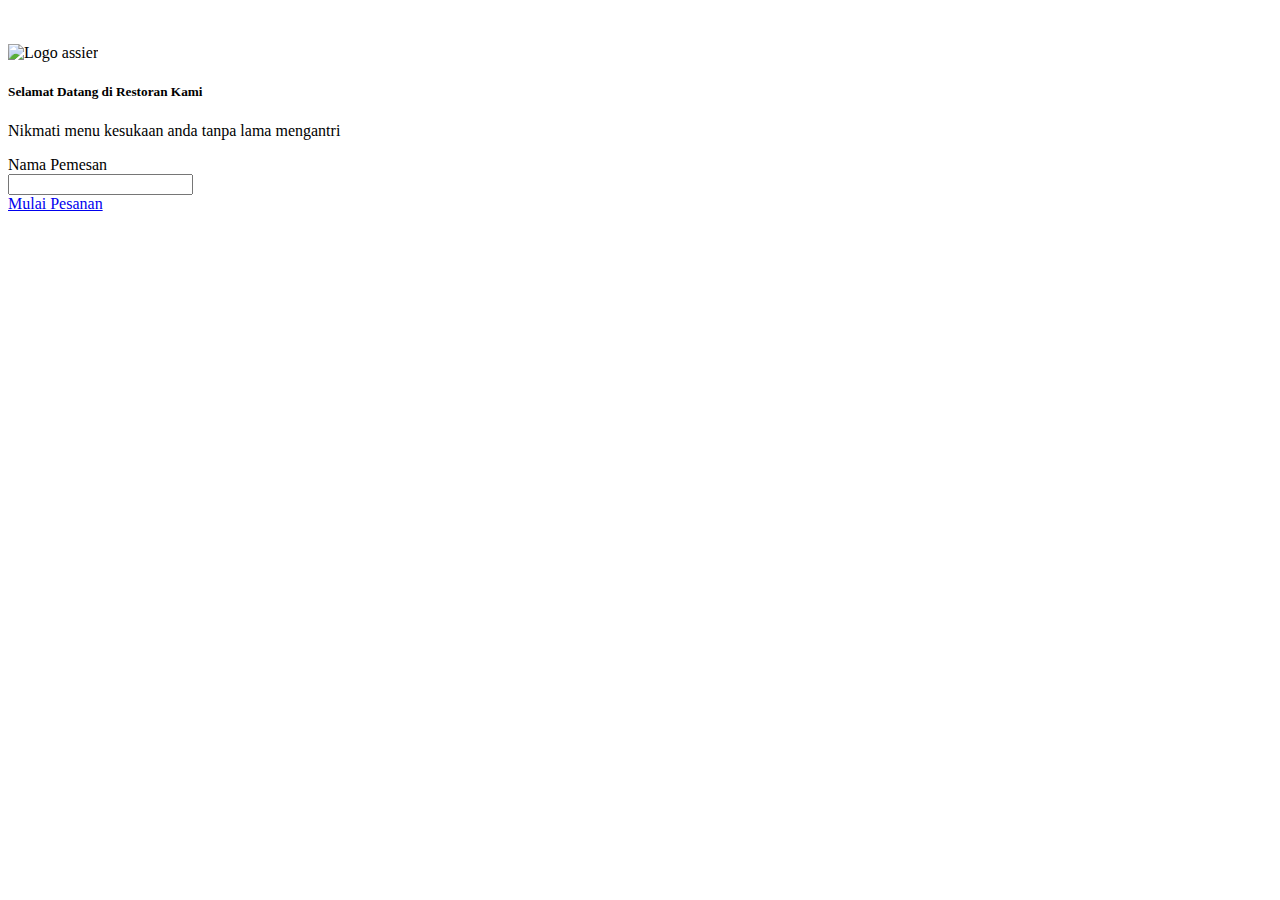
==== index.html @ 31cdd4ab "arif" ====
<!DOCTYPE html>
<html lang="en">

<head>
    <meta charset="UTF-8">
    <meta http-equiv="X-UA-Compatible" content="IE=edge">
    <meta name="viewport" content="width=device-width, initial-scale=1.0">
    <link href="https://cdn.jsdelivr.net/npm/bootstrap@5.3.0-alpha3/dist/css/bootstrap.min.css" rel="stylesheet"
        integrity="sha384-KK94CHFLLe+nY2dmCWGMq91rCGa5gtU4mk92HdvYe+M/SXH301p5ILy+dN9+nJOZ" crossorigin="anonymous">
    <script src="https://cdn.jsdelivr.net/npm/bootstrap@5.3.0-alpha3/dist/js/bootstrap.bundle.min.js"
        integrity="sha384-ENjdO4Dr2bkBIFxQpeoTz1HIcje39Wm4jDKdf19U8gI4ddQ3GYNS7NTKfAdVQSZe"
        crossorigin="anonymous"></script>
    <title>Document</title>
</head>

<body>
    <br><br>
    <div class="container-fluid text-center">
        <div class="row justify-content-center">
            <div class="col-11">
                <div class="card" style="width: 100%;">
                    <img src="images/Assistant Cashier and Bookkeeper.png" class="card-img-top" alt="Logo assier">
                    <div class="card-body">
                        <h5 class="card-title">Selamat Datang di Restoran Kami</h5>
                        <p class="card-text">Nikmati menu kesukaan anda tanpa lama mengantri</p>
                        <div class="mb-3 row">
                            <label for="inputnama" class="col-sm-2 col-form-label">Nama Pemesan</label>
                            <div class="col-sm-10">
                                <input type="text" class="form-control" id="inputnama">
                            </div>
                        </div>
                        <a href="#" class="btn btn-primary">Mulai Pesanan</a>
                    </div>
                </div>
                <br>
            </div>

        </div>
    </div>

</body>

</html>
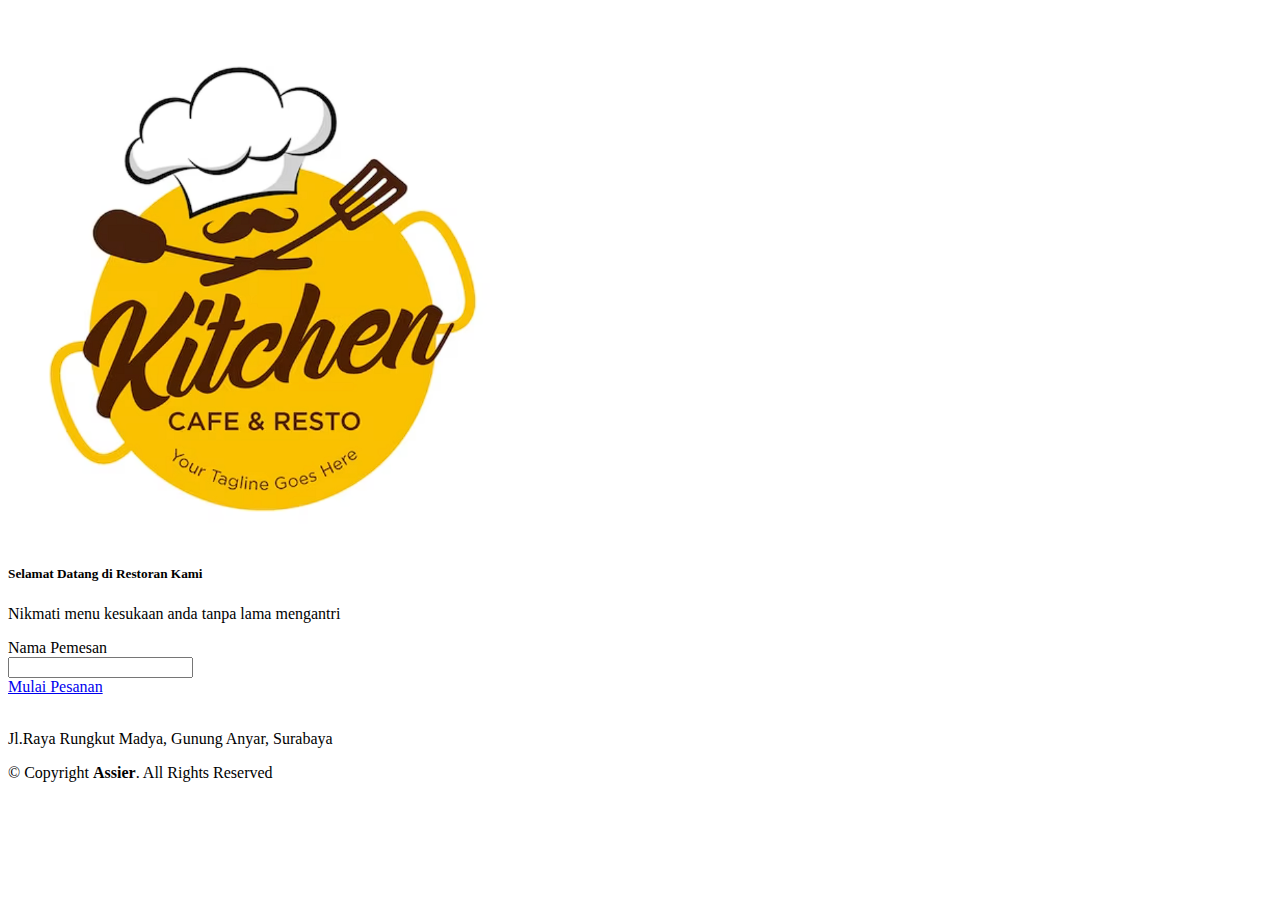
==== commit 8bc4b636: "arif" ====
--- a/index.html
+++ b/index.html
@@ -10,31 +10,43 @@
     <script src="https://cdn.jsdelivr.net/npm/bootstrap@5.3.0-alpha3/dist/js/bootstrap.bundle.min.js"
         integrity="sha384-ENjdO4Dr2bkBIFxQpeoTz1HIcje39Wm4jDKdf19U8gI4ddQ3GYNS7NTKfAdVQSZe"
         crossorigin="anonymous"></script>
-    <title>Document</title>
+    <title>Home - Assier</title>
+    <style>
+        @media(min-width: 600px) {
+            .mx-auto {
+                width: 50%;
+            }
+        }
+    </style>
 </head>
 
-<body>
-    <br><br>
-    <div class="container-fluid text-center">
-        <div class="row justify-content-center">
-            <div class="col-11">
-                <div class="card" style="width: 100%;">
-                    <img src="images/Assistant Cashier and Bookkeeper.png" class="card-img-top" alt="Logo assier">
-                    <div class="card-body">
-                        <h5 class="card-title">Selamat Datang di Restoran Kami</h5>
-                        <p class="card-text">Nikmati menu kesukaan anda tanpa lama mengantri</p>
-                        <div class="mb-3 row">
-                            <label for="inputnama" class="col-sm-2 col-form-label">Nama Pemesan</label>
-                            <div class="col-sm-10">
-                                <input type="text" class="form-control" id="inputnama">
+<body><br>
+    <div class="mx-auto">
+        <div class="container-fluid text-center">
+            <div class="row justify-content-center">
+                <div class="col-11">
+                    <div class="card" style="width: 100%;"> <br>
+                        <img src="/images/example.png" class="card-img mx-auto" alt="Logo assier" style="width: 80%;">
+                        <div class="card-body">
+                            <h5 class="card-title">Selamat Datang di Restoran Kami</h5>
+                            <p class="card-text">Nikmati menu kesukaan anda tanpa lama mengantri</p>
+                            <div class="mb-3 row">
+                                <label for="inputnama" class="col-sm-3 col-form-label">Nama Pemesan</label>
+                                <div class="col-sm-9">
+                                    <input type="text" class="form-control" id="inputnama">
+                                </div>
                             </div>
+                            <a href="#" class="btn btn-primary">Mulai Pesanan</a><br>
                         </div>
-                        <a href="#" class="btn btn-primary">Mulai Pesanan</a>
+                        <br>
+                        <div class="footer">
+                            <p>Jl.Raya Rungkut Madya, Gunung Anyar, Surabaya</p>
+                            <p>&copy; Copyright <strong>Assier</strong>. All Rights Reserved</p>
+                        </div>
                     </div>
+                    <br>
                 </div>
-                <br>
             </div>
-
         </div>
     </div>
 
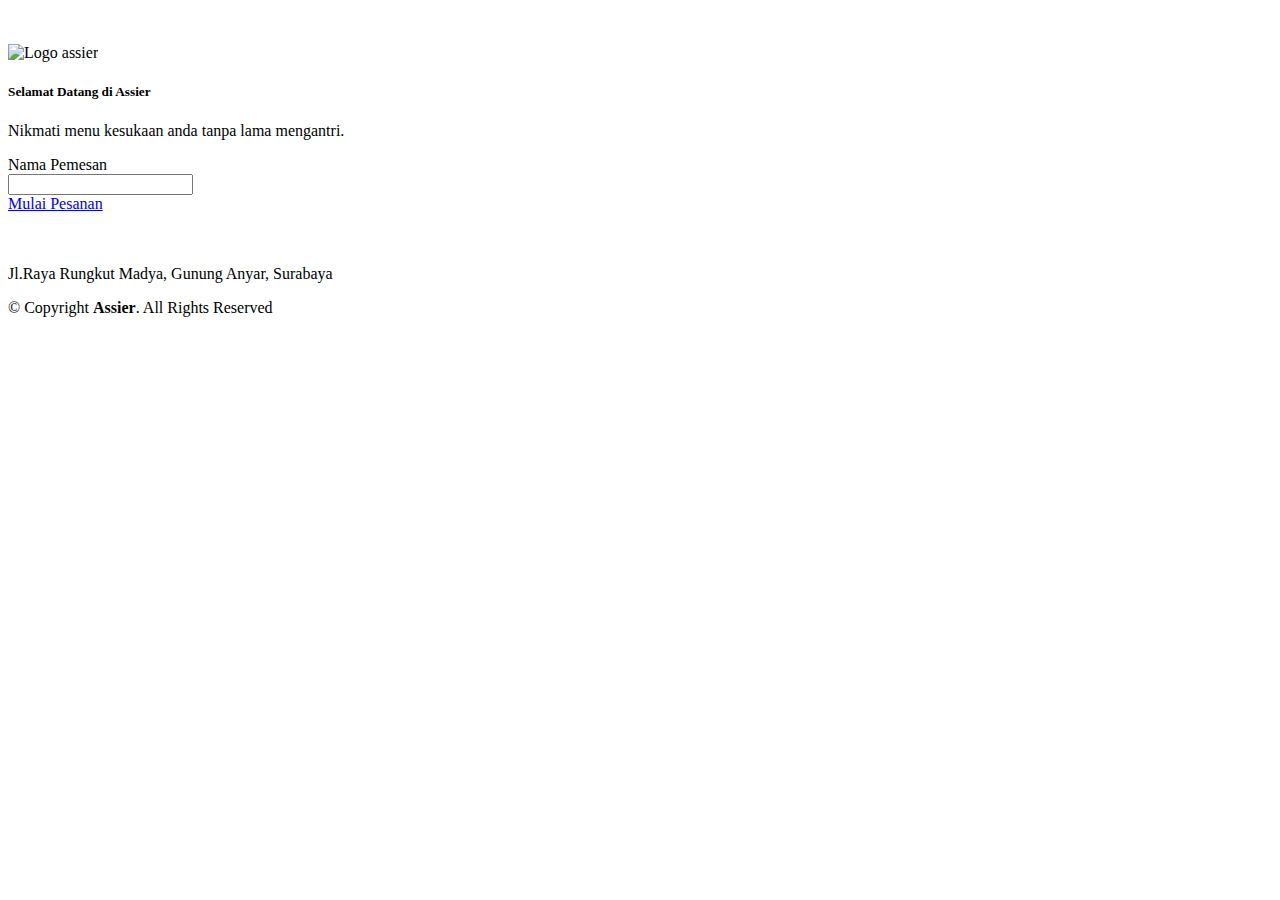
==== commit 092d39f6: "arif new" ====
--- a/index.html
+++ b/index.html
@@ -20,16 +20,19 @@
     </style>
 </head>
 
-<body><br>
+<body>
+    <br>
     <div class="mx-auto">
         <div class="container-fluid text-center">
             <div class="row justify-content-center">
                 <div class="col-11">
-                    <div class="card" style="width: 100%;"> <br>
-                        <img src="/images/example.png" class="card-img mx-auto" alt="Logo assier" style="width: 80%;">
+                    <div class="card" style="width: 100%;">
+                        <br>
+                        <img src="images/Assistant Cashier and Bookkeeper.png" class="card-img mx-auto"
+                            alt="Logo assier" style="width: 75%;">
                         <div class="card-body">
-                            <h5 class="card-title">Selamat Datang di Restoran Kami</h5>
-                            <p class="card-text">Nikmati menu kesukaan anda tanpa lama mengantri</p>
+                            <h5 class="card-title">Selamat Datang di Assier</h5>
+                            <p class="card-text">Nikmati menu kesukaan anda tanpa lama mengantri.</p>
                             <div class="mb-3 row">
                                 <label for="inputnama" class="col-sm-3 col-form-label">Nama Pemesan</label>
                                 <div class="col-sm-9">
@@ -39,7 +42,8 @@
                             <a href="#" class="btn btn-primary">Mulai Pesanan</a><br>
                         </div>
                         <br>
-                        <div class="footer">
+                        <div class="footer bg-body-secondary">
+                            <br>
                             <p>Jl.Raya Rungkut Madya, Gunung Anyar, Surabaya</p>
                             <p>&copy; Copyright <strong>Assier</strong>. All Rights Reserved</p>
                         </div>
